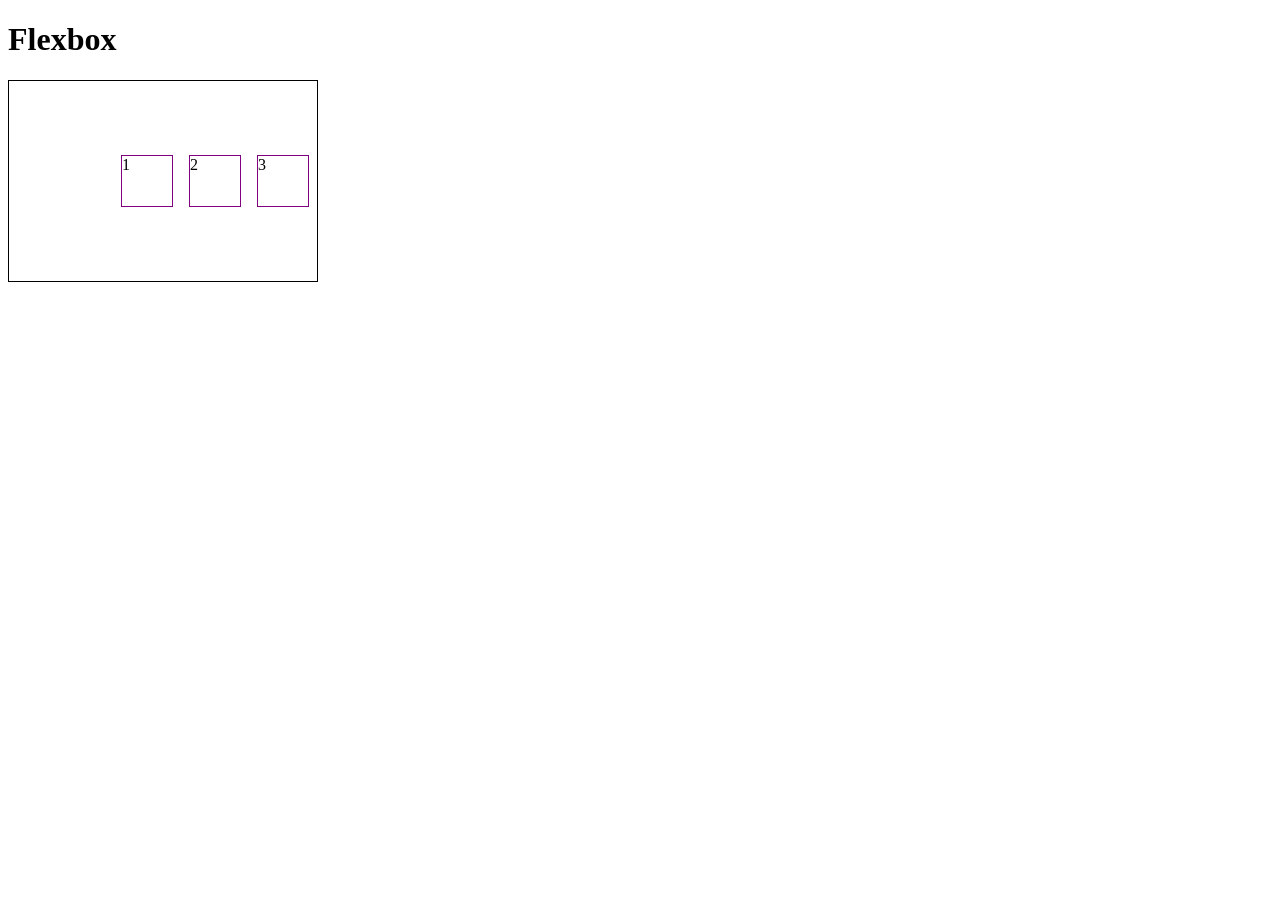
==== Aulas_CSS/aula_6/index.html @ e6200713 "Aula 6" ====
<!DOCTYPE html>
<html lang="en">
<head>
    <meta charset="UTF-8">
    <meta name="viewport" content="width=device-width, initial-scale=1.0">
    <title>Flexbox</title>
    <link rel="stylesheet" href="styless.css">
</head>
<body>
    <main>
        <h1>Flexbox</h1>
        <div class="container">
            <div class="item">1</div>
            <div class="item">2</div>
            <div class="item">3</div>
            <!-- <div class="item">4</div>
            <div class="item">5</div>
            <div class="item">6</div>
            <div class="item">7</div>
            <div class="item">8</div>
            <div class="item">9</div> -->
        </div>
    </main>
</body>
</html>
---- Aulas_CSS/aula_6/styless.css ----
.container {
    border: 1px solid black;
    width: 300px;
    height: 200px;
    display: flex;
    flex-direction: row;
    align-items: center;
    justify-content: end;
    gap: 1rem;
    padding-right: 0.5rem;
}
.item{
    border: 1px solid purple;
    width: 50px;
    height: 50px;

}
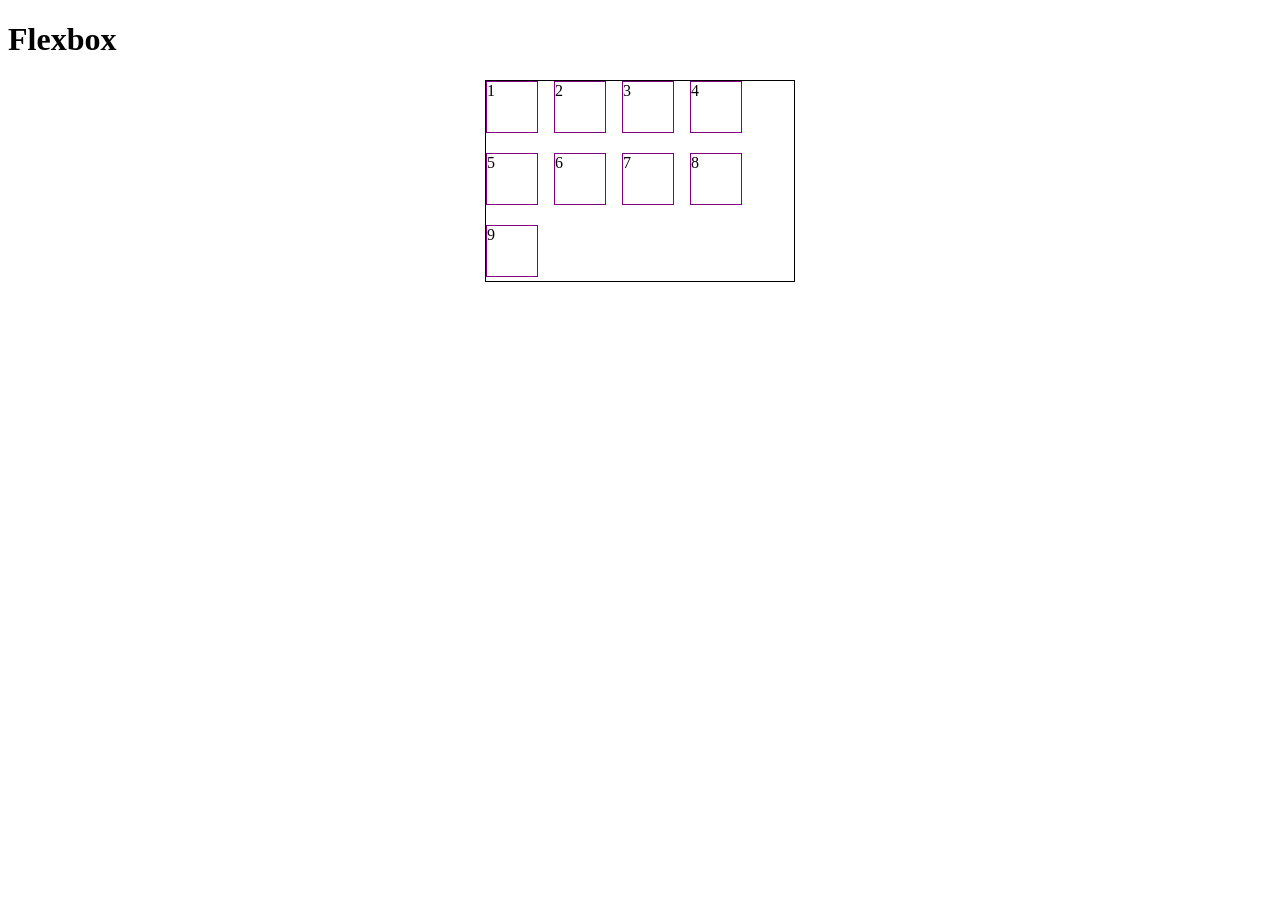
==== commit bb28d408: "Aula 6" ====
--- a/Aulas_CSS/aula_6/index.html
+++ b/Aulas_CSS/aula_6/index.html
@@ -13,12 +13,12 @@
             <div class="item">1</div>
             <div class="item">2</div>
             <div class="item">3</div>
-            <!-- <div class="item">4</div>
+            <div class="item">4</div>
             <div class="item">5</div>
             <div class="item">6</div>
             <div class="item">7</div>
             <div class="item">8</div>
-            <div class="item">9</div> -->
+            <div class="item">9</div>
         </div>
     </main>
 </body>
--- a/Aulas_CSS/aula_6/styless.css
+++ b/Aulas_CSS/aula_6/styless.css
@@ -1,13 +1,14 @@
 .container {
     border: 1px solid black;
     width: 300px;
+    margin: 0 auto;
     height: 200px;
     display: flex;
     flex-direction: row;
-    align-items: center;
-    justify-content: end;
+    justify-content: start;
     gap: 1rem;
     padding-right: 0.5rem;
+    flex-wrap: wrap;
 }
 .item{
     border: 1px solid purple;
